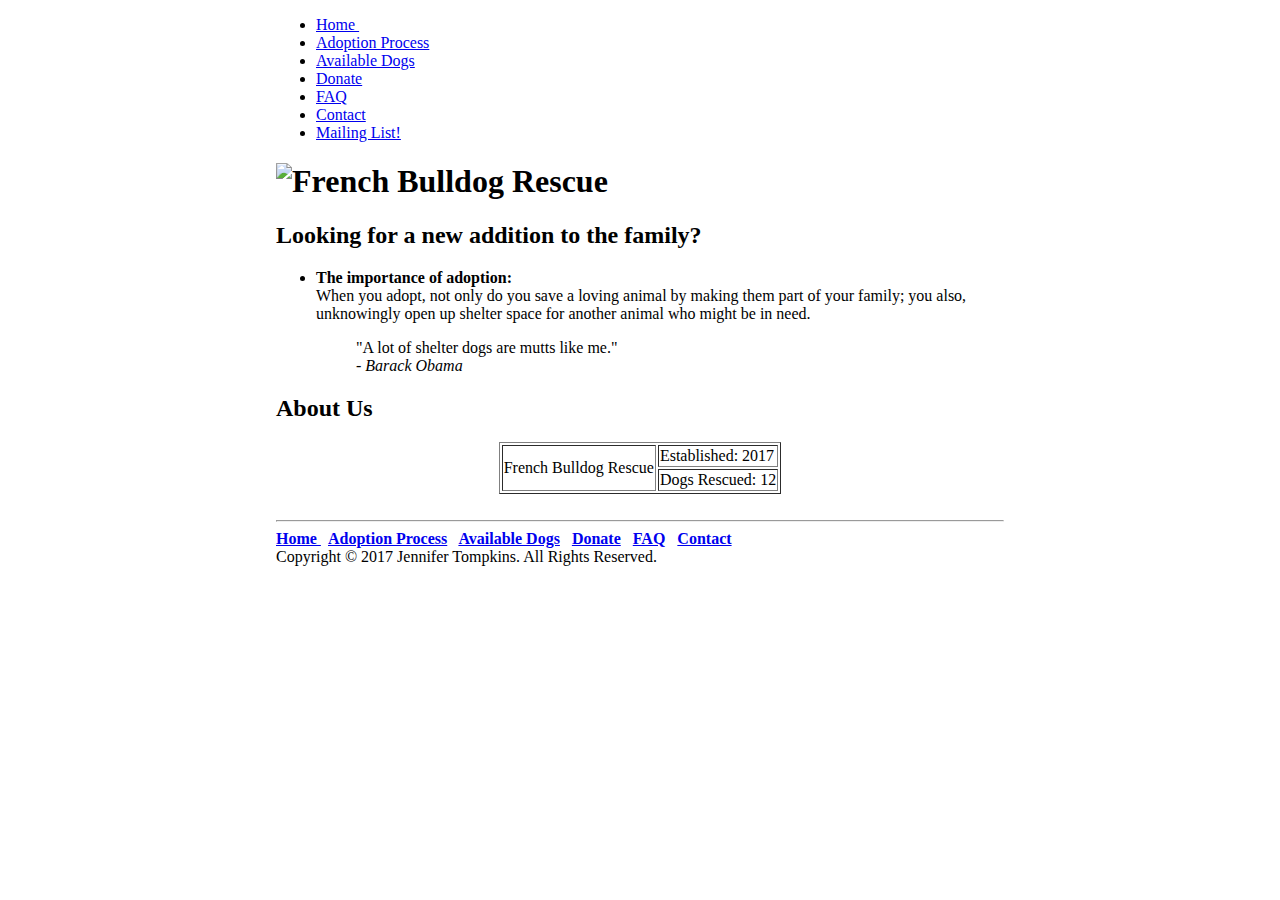
==== index.html @ ae5daf32 "Add files via upload" ====
<!DOCTYPE html>
<html lang="en">
<head>
<title> French Bulldog Rescue </title>
<meta charset="utf-8">
<link rel="stylesheet" href="site.css">
<style>

body {
min-width: 728px;
background-image: url(images/back3.jpg);
background-repeat: repeat-x;
background-size: contain;
background-attachment: fixed;
margin-left: auto;
margin-right: auto;
width: 498px;
height: 700px;}


img {border-style: none;}

    figure {width: 540px;
    border: 1px solid #000000;
    padding: 5px;}
    figcaption { text-align: center;
    font-family: Papyrus,fantasy; }

</style>
<link rel="icon" type="image/x-icon" href="images/favicon.ico">
<link rel="shortcut" type="image/x-icon" href="images/favicon.ico">

<div id="wrapper">
  <nav>
  <ul>
    <li> <a href="index.html">Home </a> &nbsp;</li>
    <li>  <a href="adoption.html">Adoption Process</a> &nbsp;</li>
    <li>  <a href="availdogs.html"> Available Dogs</a> &nbsp;</li>
    <li>  <a href="donate.html">Donate</a> &nbsp;</li>
    <li>  <a href="faq.html">FAQ</a> &nbsp;</li>
    <li>  <a href="contact.html">Contact</a> </li>
        <li> <a href="form1.html"> Mailing List! </a> </li>
  </nav>
  <div id="leftcol">
    <header>
<h1> <img src="images/French Bulldog Rescue.jpg" alt="French Bulldog Rescue" width="728" height="90"</h1>
    </header>
    <main>

<h2> Looking for a new addition to the family? </h2>
  <ul>
    <li><strong> The importance of adoption: </strong><br>
    When you adopt, not only do you save a loving animal by making
     them part of your family; you also, unknowingly open up shelter
      space for another animal who might be in need. <br>
      <blockquote> &quot;A lot of shelter dogs are mutts like me.&quot; <br>
         <cite> - Barack Obama </cite> </blockquote> </li>
  </ul>

<h2> About Us </h2>
<table border="1"
align="center">
<tr>
<td rowspan="2">French Bulldog Rescue</td>
  <td> Established: 2017</td>
</tr>
<tr>
  <td> Dogs Rescued: 12 </td>
</tr>
</table>
<br>

  </main>
  <footer> <hr>
    <b> <a href="index.html">Home </a> &nbsp;
      <a href="adoption.html">Adoption Process</a> &nbsp;
      <a href="availdogs.html"> Available Dogs</a> &nbsp;
      <a href="donate.html">Donate</a> &nbsp;
      <a href="faq.html">FAQ</a> &nbsp;
      <a href="contact.html">Contact</a> </b> <br>
      Copyright &copy; 2017 Jennifer Tompkins. All Rights Reserved.
  </footer>
  </div>
  </div>

  </html>
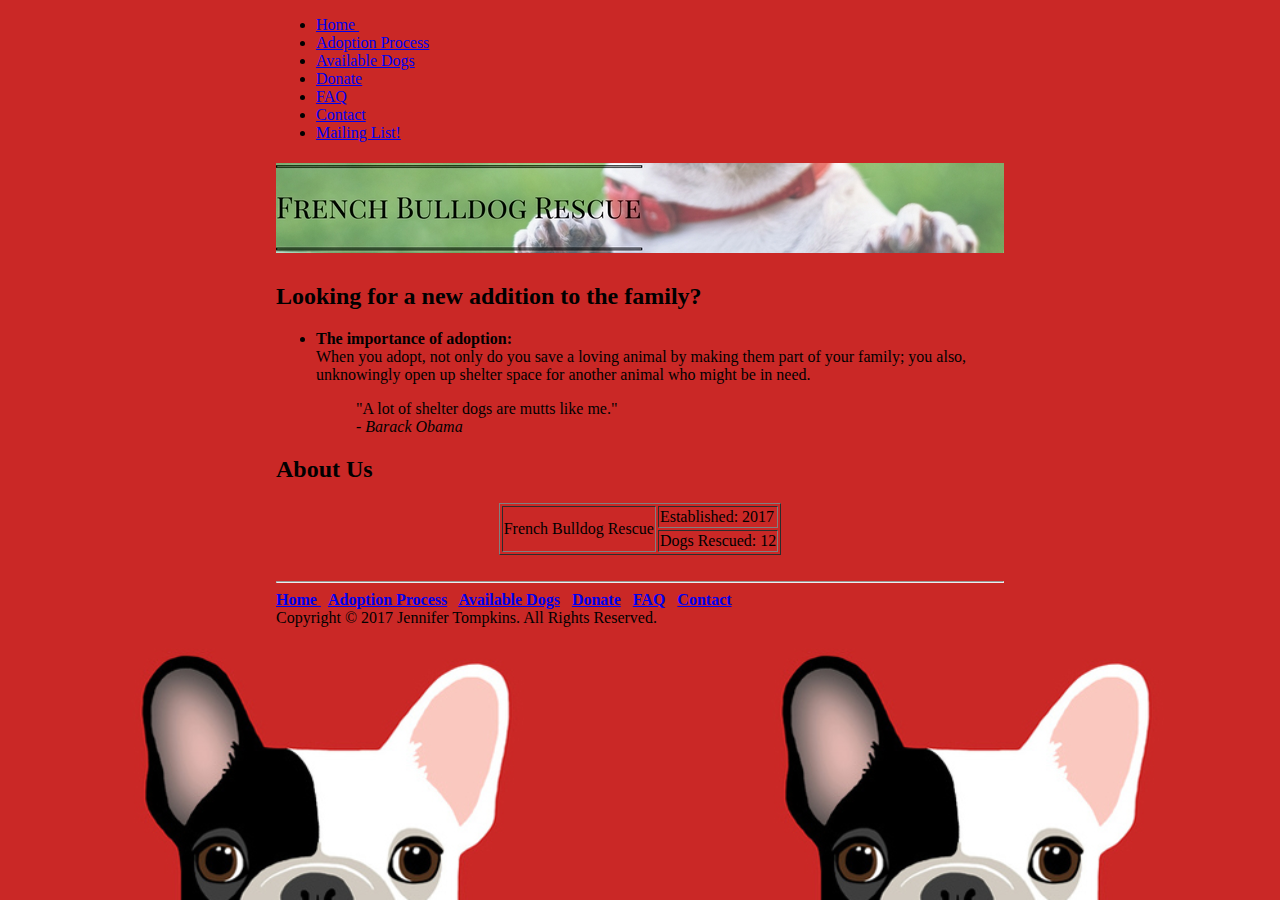
==== commit 99971e17: "Update index.html" ====
--- a/index.html
+++ b/index.html
@@ -8,7 +8,7 @@
 
 body {
 min-width: 728px;
-background-image: url(images/back3.jpg);
+background-image: url(back3.jpg);
 background-repeat: repeat-x;
 background-size: contain;
 background-attachment: fixed;
@@ -27,8 +27,8 @@
     font-family: Papyrus,fantasy; }
 
 </style>
-<link rel="icon" type="image/x-icon" href="images/favicon.ico">
-<link rel="shortcut" type="image/x-icon" href="images/favicon.ico">
+<link rel="icon" type="x-icon" href="favicon.ico">
+<link rel="shortcut" type="x-icon" href="favicon.ico">
 
 <div id="wrapper">
   <nav>
@@ -43,7 +43,7 @@
   </nav>
   <div id="leftcol">
     <header>
-<h1> <img src="images/French Bulldog Rescue.jpg" alt="French Bulldog Rescue" width="728" height="90"</h1>
+<h1> <img src="French Bulldog Rescue.jpg" alt="French Bulldog Rescue" width="728" height="90"</h1>
     </header>
     <main>
 
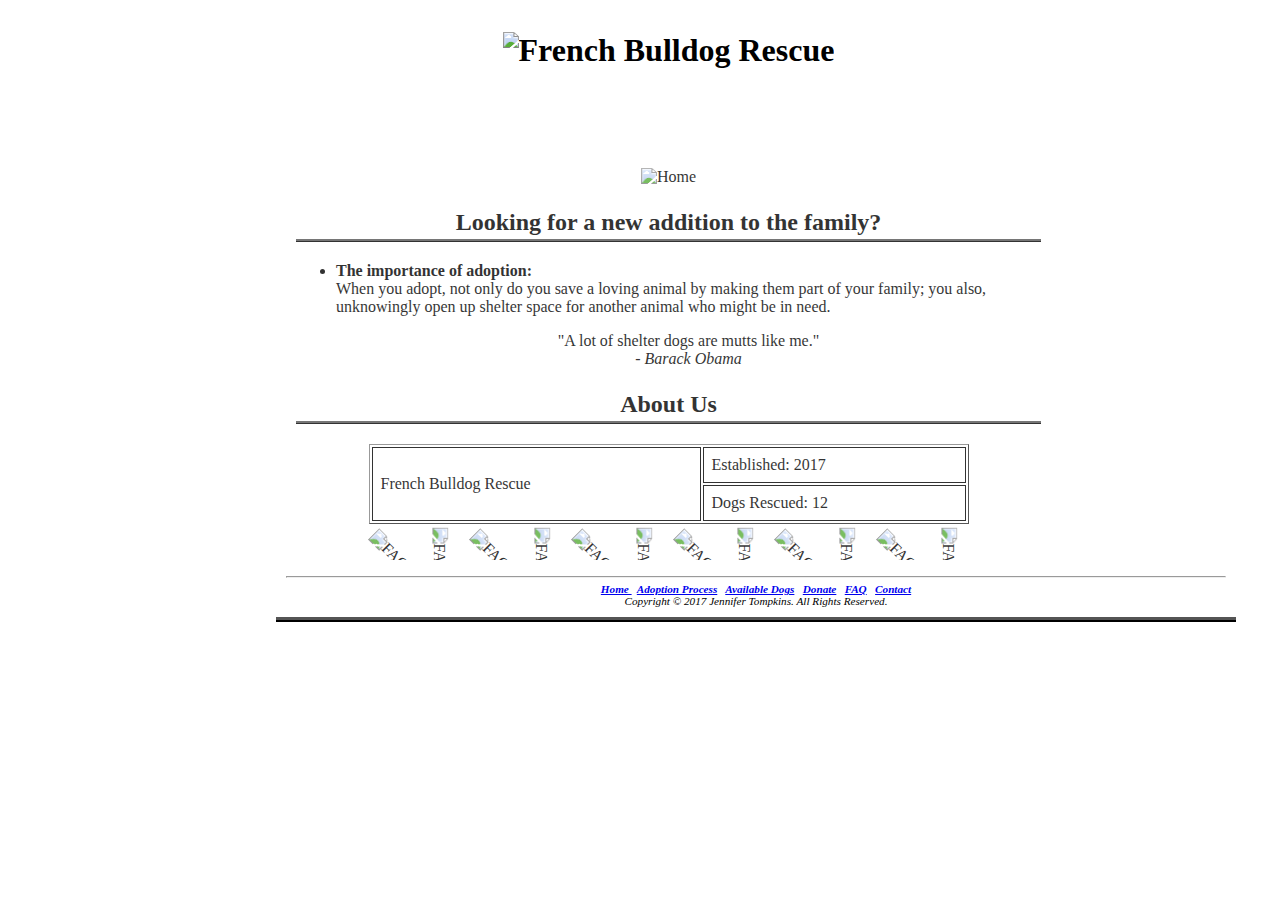
==== commit d8479136: "Add files via upload" ====
--- a/index.html
+++ b/index.html
@@ -8,7 +8,7 @@
 
 body {
 min-width: 728px;
-background-image: url(back3.jpg);
+background-image: url(images/back3.jpg);
 background-repeat: repeat-x;
 background-size: contain;
 background-attachment: fixed;
@@ -17,7 +17,23 @@
 width: 498px;
 height: 700px;}
 
+nav a { text-decoration: none;
+        display: block;
+		padding: 15px;
+		-webkit-transition: background-color 2s linear;
+        -moz-transition: background-color 2s linear;
+        -o-transition: background-color 2s linear;
+       transition: background-color 2s linear;
+}
 
+nav a:link { color: #ffffff; }
+nav a:visited { color: #eaeaea; }
+nav a:hover {  color: #000000;
+               background-color: #eaeaea;}
+               .r45 { transform: rotate(45deg);}
+               .r90 { transform: rotate(90deg);}
+               .r135 { transform: rotate(135deg);}
+               .r180 { transform: rotate(180deg);}
 img {border-style: none;}
 
     figure {width: 540px;
@@ -27,8 +43,8 @@
     font-family: Papyrus,fantasy; }
 
 </style>
-<link rel="icon" type="x-icon" href="favicon.ico">
-<link rel="shortcut" type="x-icon" href="favicon.ico">
+<link rel="icon" type="image/x-icon" href="images/favicon.ico">
+<link rel="shortcut" type="image/x-icon" href="images/favicon.ico">
 
 <div id="wrapper">
   <nav>
@@ -37,24 +53,26 @@
     <li>  <a href="adoption.html">Adoption Process</a> &nbsp;</li>
     <li>  <a href="availdogs.html"> Available Dogs</a> &nbsp;</li>
     <li>  <a href="donate.html">Donate</a> &nbsp;</li>
-    <li>  <a href="faq.html">FAQ</a> &nbsp;</li>
-    <li>  <a href="contact.html">Contact</a> </li>
-        <li> <a href="form1.html"> Mailing List! </a> </li>
+    <li>  <a href="faq.html">FAQ</a> &nbsp;</a></li>
+    <li>  <a href="contact.html">Contact</a> &nbsp;</li>
+        <li> <a href="form1.html"> Mailing List! </a> </li> </ul>
   </nav>
   <div id="leftcol">
     <header>
-<h1> <img src="French Bulldog Rescue.jpg" alt="French Bulldog Rescue" width="728" height="90"</h1>
+<h1> <img src="images/French Bulldog Rescue.jpg" alt="French Bulldog Rescue" width="728" height="90"> </h1>
     </header>
     <main>
-
+<br><br>
+      <center>
+        <img src="images/house.png" width="250" alt="Home"> </center>
 <h2> Looking for a new addition to the family? </h2>
   <ul>
     <li><strong> The importance of adoption: </strong><br>
     When you adopt, not only do you save a loving animal by making
      them part of your family; you also, unknowingly open up shelter
       space for another animal who might be in need. <br>
-      <blockquote> &quot;A lot of shelter dogs are mutts like me.&quot; <br>
-         <cite> - Barack Obama </cite> </blockquote> </li>
+      <center><blockquote> &quot;A lot of shelter dogs are mutts like me.&quot; <br>
+         <cite> - Barack Obama </cite> </blockquote> </li></center>
   </ul>
 
 <h2> About Us </h2>
@@ -68,7 +86,20 @@
   <td> Dogs Rescued: 12 </td>
 </tr>
 </table>
-<br>
+<center> <br>
+  <img src="images/adopt.png" width="35" alt="FAQ" class="r45">
+  <img src="images/adopt.png" width="35" alt="FAQ" class="r90">
+  <img src="images/adopt.png" width="35" alt="FAQ" class="r45">
+  <img src="images/adopt.png" width="35" alt="FAQ" class="r90">
+  <img src="images/adopt.png" width="35" alt="FAQ" class="r45">
+  <img src="images/adopt.png" width="35" alt="FAQ" class="r90">
+  <img src="images/adopt.png" width="35" alt="FAQ" class="r45">
+  <img src="images/adopt.png" width="35" alt="FAQ" class="r90">
+  <img src="images/adopt.png" width="35" alt="FAQ" class="r45">
+  <img src="images/adopt.png" width="35" alt="FAQ" class="r90">
+  <img src="images/adopt.png" width="35" alt="FAQ" class="r45">
+  <img src="images/adopt.png" width="35" alt="FAQ" class="r90">
+</center>
 
   </main>
   <footer> <hr>
--- a/site.css
+++ b/site.css
@@ -0,0 +1,57 @@
+body {
+  background-color: #FFFFFF;
+  color: #000000;
+  padding: 3px}
+
+#wrapper { margin: 0 auto;
+width: 80%;
+min-width: 960px;
+max-width: 1200px;}
+
+header { height: 100px;
+  text-align: center;}
+
+table { margin: auto;
+border: 5xp solid #000000;
+width: 600px;}
+
+td,th {border: 1px solid #000000;
+padding: 0.5em;}
+
+caption {font-weight: bold;
+font-size: 1.2em;
+padding-bottom: 0.5em}
+
+h1 {margin-bottom: 20px;}
+
+h2 { background-color:#FFFFFF;
+     padding: 3px;
+     text-align: center;
+     border-bottom: 3px ridge #000000; }
+
+main {
+  background-color: #FFFFFF;
+  color: #000000
+  padding: 20px 20px;
+  padding-right: 20px;
+  padding-left: 20px;
+  display: block;
+  overflow: auto;
+  opacity: 0.8; }
+
+img {border-style: none;}
+
+nav { float: right; background-color: inherit;
+width: 175px; font-weight: bold;
+font-size: small;
+letter-spacing: 0.1em; }
+
+nav ul {text-decoration: none;
+list-style-type: none;  }
+
+footer {
+  font-size: 70%;
+  font-style: italic;
+  text-align: center;
+  padding: 10px;
+  border-bottom: 5px ridge #000000;}
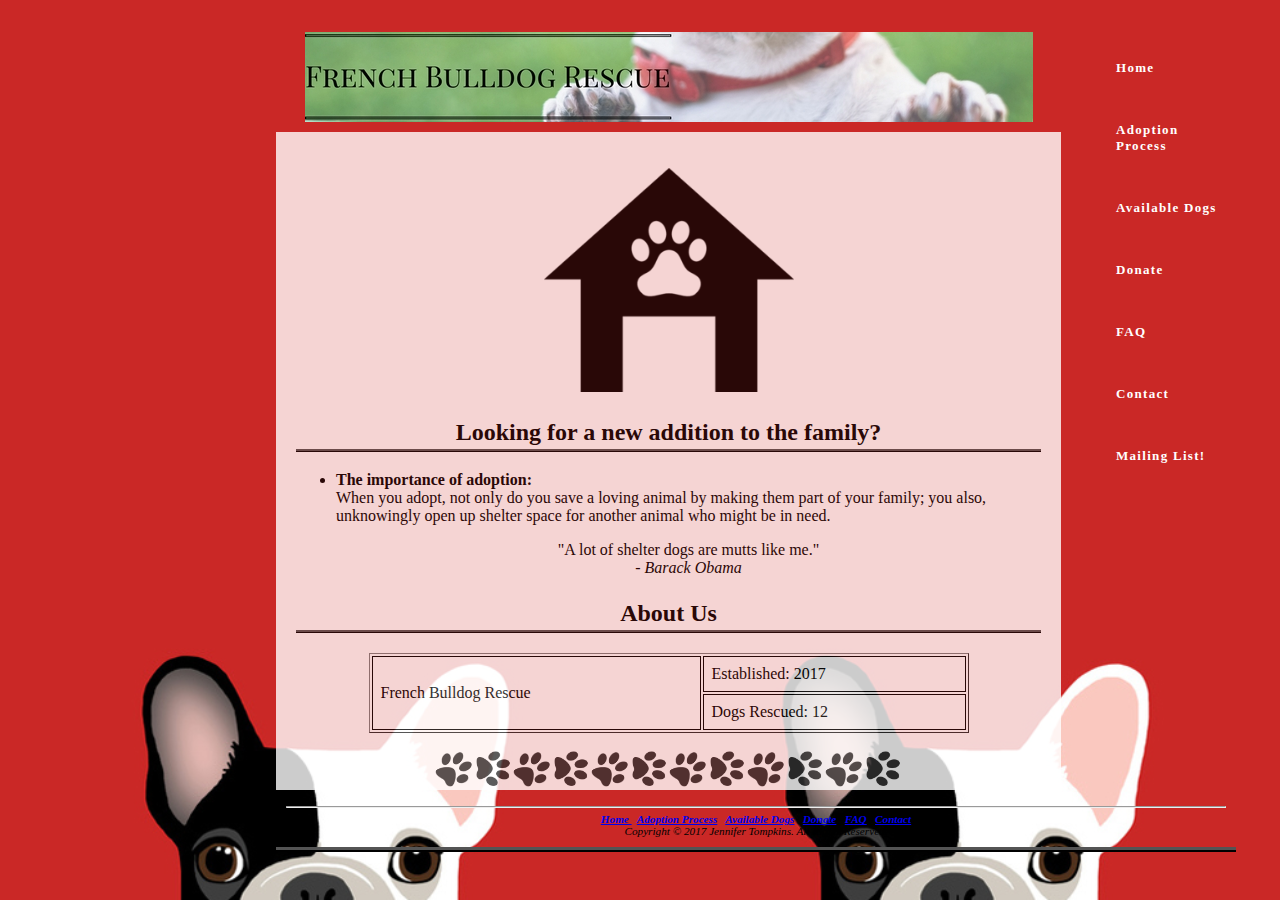
==== commit ef8838cf: "Update index.html" ====
--- a/index.html
+++ b/index.html
@@ -8,7 +8,7 @@
 
 body {
 min-width: 728px;
-background-image: url(images/back3.jpg);
+background-image: url(back3.jpg);
 background-repeat: repeat-x;
 background-size: contain;
 background-attachment: fixed;
@@ -43,8 +43,8 @@
     font-family: Papyrus,fantasy; }
 
 </style>
-<link rel="icon" type="image/x-icon" href="images/favicon.ico">
-<link rel="shortcut" type="image/x-icon" href="images/favicon.ico">
+<link rel="icon" type="image/x-icon" href="favicon.ico">
+<link rel="shortcut" type="image/x-icon" href="favicon.ico">
 
 <div id="wrapper">
   <nav>
@@ -59,12 +59,12 @@
   </nav>
   <div id="leftcol">
     <header>
-<h1> <img src="images/French Bulldog Rescue.jpg" alt="French Bulldog Rescue" width="728" height="90"> </h1>
+<h1> <img src="French Bulldog Rescue.jpg" alt="French Bulldog Rescue" width="728" height="90"> </h1>
     </header>
     <main>
 <br><br>
       <center>
-        <img src="images/house.png" width="250" alt="Home"> </center>
+        <img src="house.png" width="250" alt="Home"> </center>
 <h2> Looking for a new addition to the family? </h2>
   <ul>
     <li><strong> The importance of adoption: </strong><br>
@@ -87,18 +87,18 @@
 </tr>
 </table>
 <center> <br>
-  <img src="images/adopt.png" width="35" alt="FAQ" class="r45">
-  <img src="images/adopt.png" width="35" alt="FAQ" class="r90">
-  <img src="images/adopt.png" width="35" alt="FAQ" class="r45">
-  <img src="images/adopt.png" width="35" alt="FAQ" class="r90">
-  <img src="images/adopt.png" width="35" alt="FAQ" class="r45">
-  <img src="images/adopt.png" width="35" alt="FAQ" class="r90">
-  <img src="images/adopt.png" width="35" alt="FAQ" class="r45">
-  <img src="images/adopt.png" width="35" alt="FAQ" class="r90">
-  <img src="images/adopt.png" width="35" alt="FAQ" class="r45">
-  <img src="images/adopt.png" width="35" alt="FAQ" class="r90">
-  <img src="images/adopt.png" width="35" alt="FAQ" class="r45">
-  <img src="images/adopt.png" width="35" alt="FAQ" class="r90">
+  <img src="adopt.png" width="35" alt="FAQ" class="r45">
+  <img src="adopt.png" width="35" alt="FAQ" class="r90">
+  <img src="adopt.png" width="35" alt="FAQ" class="r45">
+  <img src="adopt.png" width="35" alt="FAQ" class="r90">
+  <img src="adopt.png" width="35" alt="FAQ" class="r45">
+  <img src="adopt.png" width="35" alt="FAQ" class="r90">
+  <img src="adopt.png" width="35" alt="FAQ" class="r45">
+  <img src="adopt.png" width="35" alt="FAQ" class="r90">
+  <img src="adopt.png" width="35" alt="FAQ" class="r45">
+  <img src="adopt.png" width="35" alt="FAQ" class="r90">
+  <img src="adopt.png" width="35" alt="FAQ" class="r45">
+  <img src="adopt.png" width="35" alt="FAQ" class="r90">
 </center>
 
   </main>
